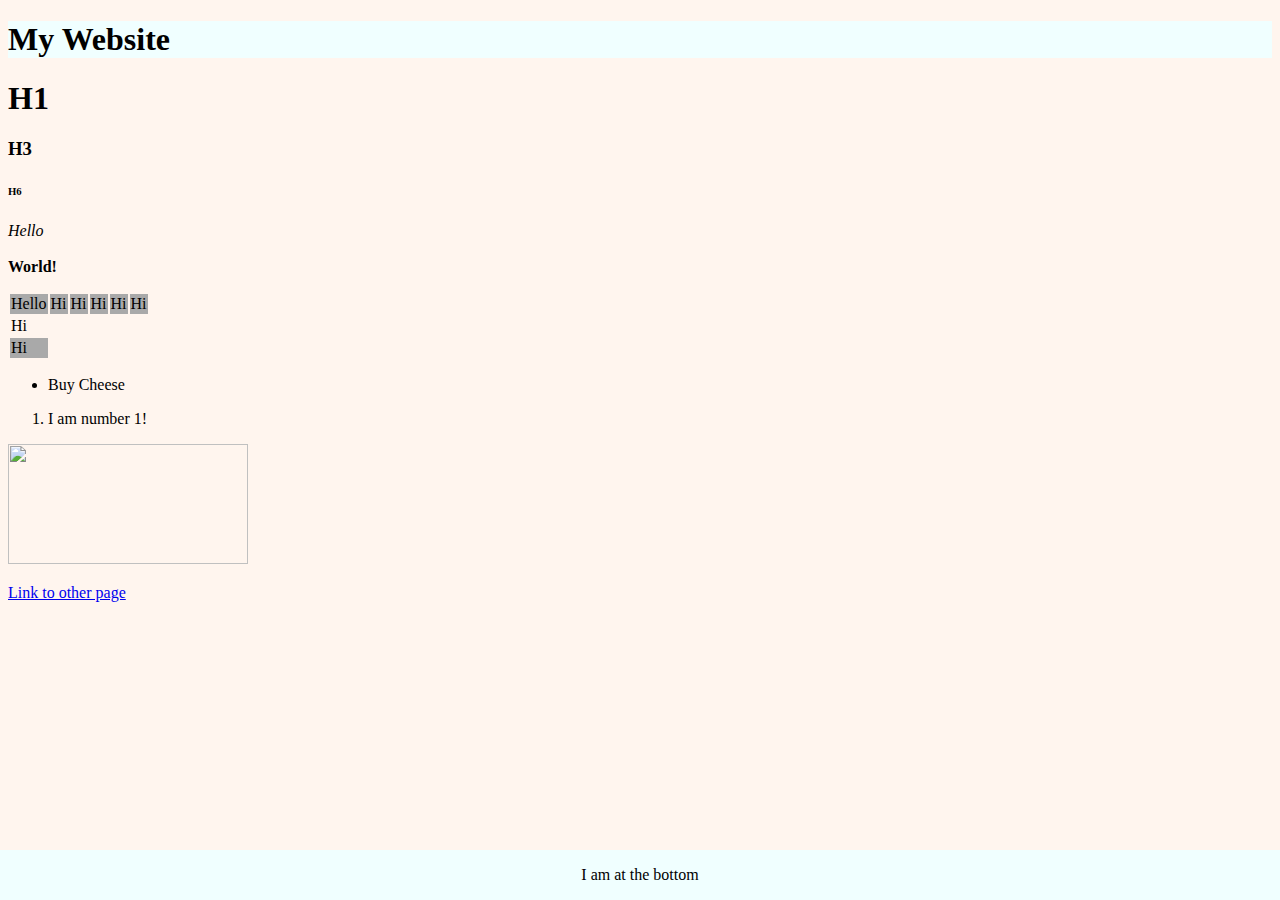
==== index.html @ 15a67e03 "18-1-2019" ====
<!DOCTYPE html>
<html lang="en">
  <head>
    <meta charset="UTF-8">
    <meta name="viewport" content="width=device-width, initial-scale=1.0">
    <meta http-equiv="X-UA-Compatible" content="ie=edge">
    <link rel="stylesheet" type="text/css" href="./index.css">
    <title>Hello</title>
  </head>
  <body>
    <header>
      <h1>My Website</h1>
    </header>
    <!-- This is a heading -->
    <h1>H1</h1>
    <h3>H3</h3>
    <h6>H6</h6>
    <p><em>Hello</em></br></br><b>World!</b></p>
    <table>
      <tr>
        <td>Hello</td>
        <td>Hi</td>
        <td>Hi</td>
        <td>Hi</td>
        <td>Hi</td>
        <td>Hi</td>
      </tr>
      <tr>
        <td>Hi</td>
      </tr>
      <tr>
        <td>Hi</td>
      </tr>
    </table>

    <ul>
     <li>Buy Cheese</li>
    </ul>

    <ol>
      <li>I am number 1!</li>
    </ol>

    <a href="https://i.ytimg.com/vi/X_BFAvA8Scc/maxresdefault.jpg" target="_blank"><img src="./dogimage.jpg" width="240px" height="120px"></a>

    <p><a href="./page.html">Link to other page</a></p>
  
    <footer>
      <p>I am at the bottom</p>
    </footer>

  </body>
</html>
---- index.css ----
body {
  background-color: seashell;
}

header {
  background-color: azure
}

footer {
  position: fixed;
  background-color: azure;
  bottom: 0px;
  left: 0px;
  right: 0px;
  text-align: center;
}

/* html :hover {
  background-color: blue;
} */

h1 :active {
  color: red;
}

table tr:nth-child(odd) {
  background-color: darkgray
}

table tr td:hover {
  text-shadow: 2px 2px green;
  text-emphasis: bold;
}
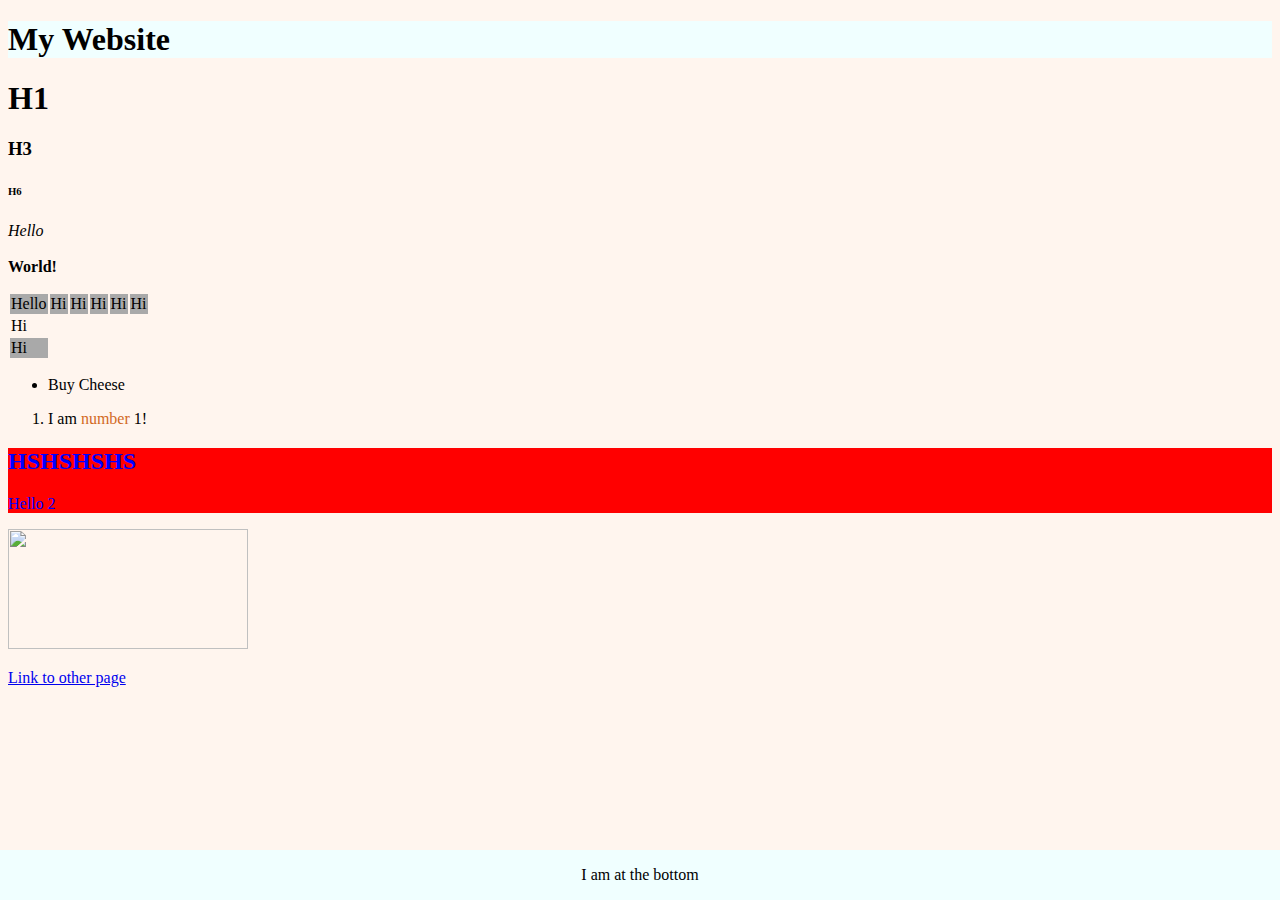
==== commit 2b43297e: "div, span, id, and class" ====
--- a/index.html
+++ b/index.html
@@ -38,8 +38,13 @@
     </ul>
 
     <ol>
-      <li>I am number 1!</li>
+      <li>I am <span id="id">number</span> 1!</li>
     </ol>
+
+    <div class="class">
+      <h2>HSHSHSHS</h2>
+      <p>Hello 2</p>
+    </div>
 
     <a href="https://i.ytimg.com/vi/X_BFAvA8Scc/maxresdefault.jpg" target="_blank"><img src="./dogimage.jpg" width="240px" height="120px"></a>
 
--- a/index.css
+++ b/index.css
@@ -24,10 +24,19 @@
 }
 
 table tr:nth-child(odd) {
-  background-color: darkgray
+  background-color: darkgray;
 }
 
 table tr td:hover {
   text-shadow: 2px 2px green;
   text-emphasis: bold;
+}
+
+#id {
+  color: chocolate;
+}
+
+.class {
+  color: blue;
+  background-color: red;
 }